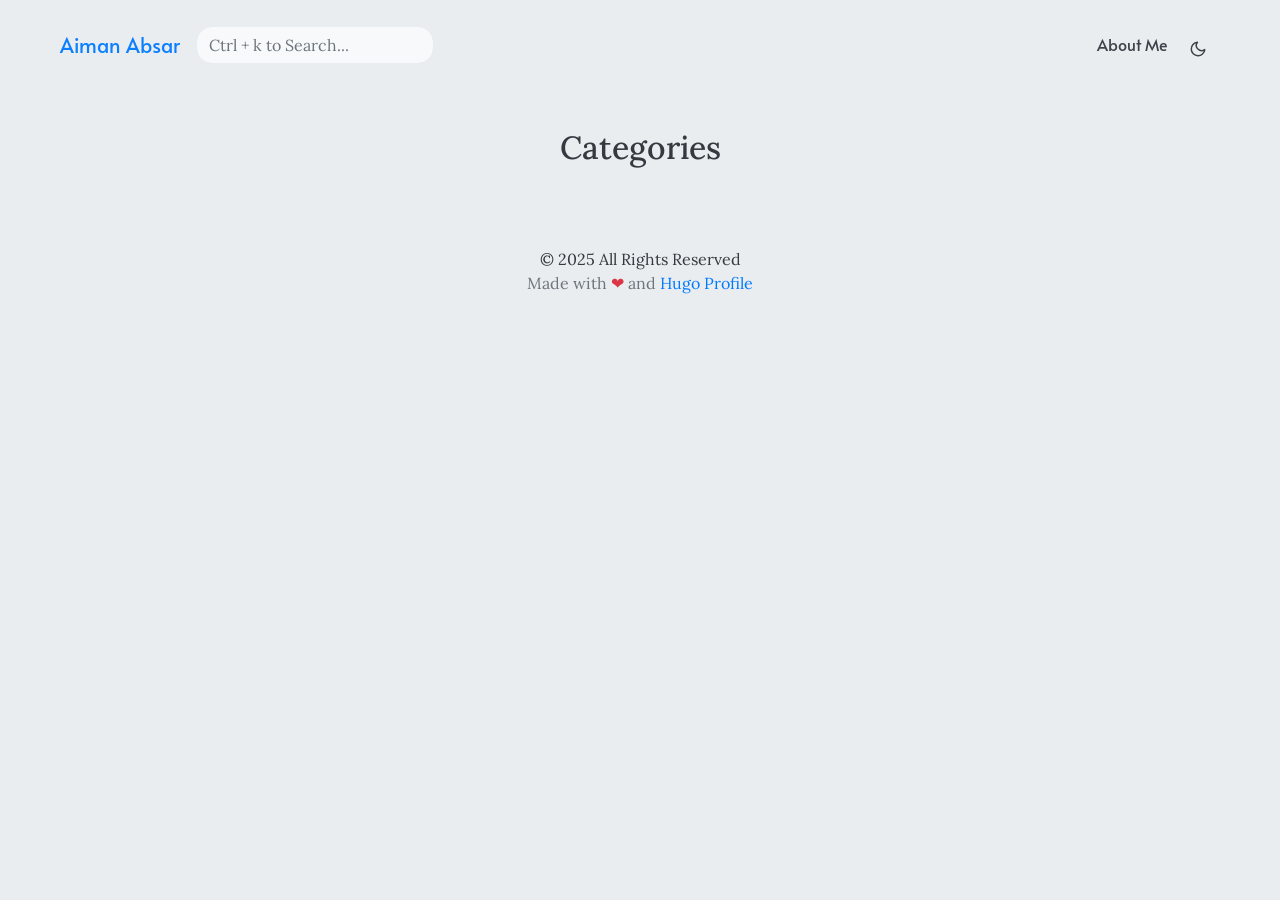
==== categories/index.html @ 6dc79911 "Deploy Hugo site" ====
<!DOCTYPE html>
<html lang="en">

<head><meta charset="UTF-8">
<meta name="viewport" content="width=device-width, initial-scale=1.0">
<meta http-equiv="X-UA-Compatible" content="ie=edge">
<meta http-equiv="Accept-CH" content="DPR, Viewport-Width, Width">
<link rel="icon" href=/fav.png type="image/gif">


<link rel="preconnect" href="https://fonts.googleapis.com">
<link rel="preconnect" href="https://fonts.gstatic.com" crossorigin>
<link rel="preload"
      as="style"
      href="https://fonts.googleapis.com/css2?family=Alata&family=Lora:ital,wght@0,400;0,500;0,600;0,700;1,400;1,500;1,600;1,700&family=Roboto:ital,wght@0,100;0,300;0,400;0,500;0,700;0,900;1,100;1,300;1,400;1,500;1,700;1,900&display=swap"
>
<link rel="stylesheet"
      href="https://fonts.googleapis.com/css2?family=Alata&family=Lora:ital,wght@0,400;0,500;0,600;0,700;1,400;1,500;1,600;1,700&family=Roboto:ital,wght@0,100;0,300;0,400;0,500;0,700;0,900;1,100;1,300;1,400;1,500;1,700;1,900&display=swap"
      media="print" onload="this.media='all'" />
<noscript>
  <link
          href="https://fonts.googleapis.com/css2?family=Alata&family=Lora:ital,wght@0,400;0,500;0,600;0,700;1,400;1,500;1,600;1,700&family=Roboto:ital,wght@0,100;0,300;0,400;0,500;0,700;0,900;1,100;1,300;1,400;1,500;1,700;1,900&display=swap"
          rel="stylesheet">
</noscript>


<link rel="stylesheet" href="/css/font.css" media="all">



<meta property="og:url" content="https://aiman-absar.github.io/categories/">
  <meta property="og:site_name" content="Aiman Absar">
  <meta property="og:title" content="Categories">
  <meta property="og:description" content="Quantitative Economist and Researcher">
  <meta property="og:locale" content="en_us">
  <meta property="og:type" content="website">


  <meta name="twitter:card" content="summary">
  <meta name="twitter:title" content="Categories">
  <meta name="twitter:description" content="Quantitative Economist and Researcher">


<link rel="stylesheet" href="/bootstrap-5/css/bootstrap.min.css" media="all"><link rel="stylesheet" href="/css/header.css" media="all">
<link rel="stylesheet" href="/css/footer.css" media="all">


<link rel="stylesheet" href="/css/theme.css" media="all">

<style>
    :root {
        --text-color: #343a40;
        --text-secondary-color: #6c757d;
        --text-link-color: #007bff;
        --background-color: #eaedf0;
        --secondary-background-color: #64ffda1a;
        --primary-color: #007bff;
        --secondary-color: #f8f9fa;

         
        --text-color-dark: #e4e6eb;
        --text-secondary-color-dark: #b0b3b8;
        --text-link-color-dark: #ffffff;
        --background-color-dark: #18191a;
        --secondary-background-color-dark: #212529;
        --primary-color-dark: #ffffff;
        --secondary-color-dark: #212529;
    }
    body {
        font-size: 1rem;
        font-weight: 400;
        line-height: 1.5;
        text-align: left;
    }

    html {
        background-color: var(--background-color) !important;
    }

    body::-webkit-scrollbar {
        height: 0px;
        width: 8px;
        background-color: var(--background-color);
    }

    ::-webkit-scrollbar-track {
        border-radius: 1rem;
    }

    ::-webkit-scrollbar-thumb {
        border-radius: 1rem;
        background: #b0b0b0;
        outline: 1px solid var(--background-color);
    }

    #search-content::-webkit-scrollbar {
        width: .5em;
        height: .1em;
        background-color: var(--background-color);
    }
</style>



<meta name="description" content="Categories of Aiman Absar">
<link rel="stylesheet" href="/css/list.css" media="all">


  
  

  <title>
Categories | Aiman Absar

  </title>
</head>

<body class="light">
  
  
<script>
    let localStorageValue = localStorage.getItem("pref-theme");
    let mediaQuery = window.matchMedia('(prefers-color-scheme: dark)').matches;

    switch (localStorageValue) {
        case "dark":
            document.body.classList.add('dark');
            break;
        case "light":
            document.body.classList.remove('dark');
            break;
        default:
            if (mediaQuery) {
                document.body.classList.add('dark');
            }
            break;
    }
</script>





<header id="profileHeader">
    <nav class="pt-3 navbar navbar-expand-lg ">
        <div class="container-fluid mx-xs-2 mx-sm-5 mx-md-5 mx-lg-5">
            
            <a class="navbar-brand primary-font text-wrap" href="/">
                
                Aiman Absar
                
            </a>

            
                <div>
                    <input id="search" autocomplete="off" class="form-control mr-sm-2 d-none d-md-block" placeholder='Ctrl &#43; k to Search...'
                        aria-label="Search" oninput="searchOnChange(event)">
                </div>
            

            
            <button class="navbar-toggler" type="button" data-bs-toggle="collapse" data-bs-target="#navbarContent"
                aria-controls="navbarContent" aria-expanded="false" aria-label="Toggle navigation">
                <svg aria-hidden="true" height="24" viewBox="0 0 16 16" version="1.1" width="24" data-view-component="true">
                    <path fill-rule="evenodd" d="M1 2.75A.75.75 0 011.75 2h12.5a.75.75 0 110 1.5H1.75A.75.75 0 011 2.75zm0 5A.75.75 0 011.75 7h12.5a.75.75 0 110 1.5H1.75A.75.75 0 011 7.75zM1.75 12a.75.75 0 100 1.5h12.5a.75.75 0 100-1.5H1.75z"></path>
                </svg>
            </button>

            
            <div class="collapse navbar-collapse text-wrap primary-font" id="navbarContent">
                <ul class="navbar-nav ms-auto text-center">
                    
                        <li class="nav-item navbar-text d-block d-md-none">
                            <div class="nav-link">
                                <input id="search" autocomplete="off" class="form-control mr-sm-2" placeholder='Ctrl &#43; k to Search...' aria-label="Search" oninput="searchOnChange(event)">
                            </div>
                        </li>
                    

                    
                    <li class="nav-item navbar-text">
                        <a class="nav-link" href="/#about" aria-label="about">
                            About Me
                        </a>
                    </li>
                    

                    

                    

                    

                    

                    

                    

                    
                    

                    
                    <li class="nav-item navbar-text">
                        
                        <div class="text-center">
                            <button id="theme-toggle">
                                <svg id="moon" xmlns="http://www.w3.org/2000/svg" width="24" height="24" viewBox="0 0 24 24" fill="none" stroke="currentColor" stroke-width="2" stroke-linecap="round" stroke-linejoin="round">
                                    <path d="M21 12.79A9 9 0 1 1 11.21 3 7 7 0 0 0 21 12.79z"></path>
                                </svg>
                                <svg id="sun" xmlns="http://www.w3.org/2000/svg" width="24" height="24" viewBox="0 0 24 24" fill="none" stroke="currentColor" stroke-width="2" stroke-linecap="round" stroke-linejoin="round">
                                    <circle cx="12" cy="12" r="5"></circle>
                                    <line x1="12" y1="1" x2="12" y2="3"></line>
                                    <line x1="12" y1="21" x2="12" y2="23"></line>
                                    <line x1="4.22" y1="4.22" x2="5.64" y2="5.64"></line>
                                    <line x1="18.36" y1="18.36" x2="19.78" y2="19.78"></line>
                                    <line x1="1" y1="12" x2="3" y2="12"></line>
                                    <line x1="21" y1="12" x2="23" y2="12"></line>
                                    <line x1="4.22" y1="19.78" x2="5.64" y2="18.36"></line>
                                    <line x1="18.36" y1="5.64" x2="19.78" y2="4.22"></line>
                                </svg>
                            </button>
                        </div>
                    </li>
                    

                </ul>

            </div>
        </div>
    </nav>
</header>
<div id="content">
<div class="container pt-5" id="list-page">
    <h2 class="text-center pb-2">Categories</h2>
    <div class="row">
        
        <div class="row justify-content-center">
            <div class="col-auto m-3">
                
            </div>
        </div>
    </div>
</div>

  </div><footer>
    
 

<div class="text-center pt-2">
    

    

    

    

    
</div><div class="container py-4">
    <div class="row justify-content-center">
        <div class="col-md-4 text-center">
            
            &copy; 2025  All Rights Reserved
            <div class="text-secondary">
                Made with
                <span class="text-danger">
                    &#10084;
                </span>
                and
                <a href="https://github.com/gurusabarish/hugo-profile" target="_blank"
                    title="Designed and developed by gurusabarish">
                    Hugo Profile
                </a>
            </div>
        </div>
    </div>
</div>
</footer><script src="/bootstrap-5/js/bootstrap.bundle.min.js"></script>
<script>
    if (localStorage.getItem("pref-theme") === "dark") {
        document.body.classList.add('dark');
    } else if (localStorage.getItem("pref-theme") === "light") {
        document.body.classList.remove('dark')
    } else if (window.matchMedia && window.matchMedia('(prefers-color-scheme: dark)').matches) {
        document.body.classList.add('dark');
    }

</script>
<script>
    document.getElementById("theme-toggle").addEventListener("click", () => {
        if (document.body.className.includes("dark")) {
            document.body.classList.remove('dark');
            localStorage.setItem("pref-theme", 'light');
        } else {
            document.body.classList.add('dark');
            localStorage.setItem("pref-theme", 'dark');
        }
    })

    var tooltipTriggerList = [].slice.call(document.querySelectorAll('[data-bs-toggle="tooltip"]'))
    var tooltipList = tooltipTriggerList.map(function (tooltipTriggerEl) {
        return new bootstrap.Tooltip(tooltipTriggerEl)
    })

</script>


    <script src="/js/search.js"></script>











  <section id="search-content" class="py-2">
    <div class="container" id="search-results"></div>
  </section>
</body>

</html>
---- css/font.css ----
/* Default font for body */
body {
    font-family: "Lora", serif !important;
}

/* secondary font */
.secondary-font, #secondary-font {
    font-family: "Lora", serif;
}

/* primary font */
.primary-font, #primary-font {
    font-family: "Alata", sans-serif;
}

/* Default font */
.default-font, #default-font {
    font-family: "Roboto", sans-serif;
}
---- css/header.css ----
header {
    z-index: 10;
    position: relative;
    top: 0;
}

.showHeaderOnTop {
    box-shadow: 0px 8px 56px rgba(15, 80, 100, 0.16);
    top: 0;
    position: sticky;
}

header .navbar .navbar-nav a {
    color: var(--text-color) !important;
}

#theme-toggle {
    background-color: var(--background-color) !important;
    color: var(--text-color) !important;
}

.navbar-toggler {
    border: none;
    outline: none;
    color: var(--text-color);
}
.navbar-toggler svg {
    fill: currentColor;
    color: var(--text-color);
}
.navbar-toggler:focus {
    box-shadow: 0 0 0 .05em;
}
.navbar-text {
    font-size: 16px !important;
    opacity: 0.95;
    white-space: nowrap;
}
header .nav-link{
    transition: none !important;
}
.navbar-brand {
    color: var(--primary-color) !important;
    opacity: 0.95;
} 
.navbar .nav-link:hover {
    color: var(--primary-color) !important;
}
.nav-link.nav-link-sep:after {
    content: "|";
    color: var(--text-color) !important;
}

li > .dropdown-toggle:focus{
    color: var(--primary-color) !important;
}

.dropdown-menu {
    overflow: auto;
    /* z-index: 100; */
    background-color: var(--background-color) !important;
    border-color: var(--text-secondary-color) !important;
}

.dropdown-item:hover {
    background-color: var(--secondary-color) !important;
}

.dropdown-item:focus, .dropdown-item:active {
    background-color: var(--secondary-color) !important;
}

.dropdown-divider {
	border-top: 1px solid var(--lt-color-border-dark);
}

#search {
    border-radius: 1rem !important;
    background-color: var(--secondary-color);
    color: var(--text-color);
    border-color: var(--background-color) !important;
    transition: none;
}

#search:focus {
    box-shadow: 0 0 10px rgba(0, 0, 0, 0.2);
}
#search-content {
    -ms-scroll-chaining: none;
    scrollbar-width: none;
    display: none;
    border-radius: 1rem;
    box-shadow: 0 0 10px rgba(0,0,0,0.2);
    z-index: 9999;
    width: 10%;
    max-height: 350px;
    background-color: var(--secondary-color) !important;
    position: absolute;
    overflow: scroll;
}

#search-content::-webkit-scrollbar {
    display: none;
}

#search-results > .card {
    background-color: transparent !important;
    border: none;
    margin-bottom: 10px;
}

#search-results > .card :hover {
    border-radius: 1rem !important;
    background-color: var(--background-color) !important;
    transition: .2s;
}

#search-results .card a {
    opacity: 0.9;
    display: inline-block;
    text-decoration: none;
    color: var(--text-color) !important;
}

#search-results .card a:hover {
    color: var(--primary-color) !important;
}
---- css/footer.css ----
footer a h5 {
    color: var(--text-color) !important;
}

footer a {
  text-decoration: none;
  color: var(--text-link-color) !important;
}

footer a:hover {
  color: var(--primary-color) !important;
}

footer .card {
    background-color: var(--secondary-color) !important;
    border-radius: .75rem;
    cursor: context-menu;
    overflow: hidden;
    border: none;
}

footer .card:hover {
    transition: all 0.3s ease-out;
    box-shadow: 0px 8px 56px rgba(15, 80, 100, 0.16);
}

footer .card-text * {
    background-color: var(--secondary-color) !important;
}

footer .card-footer {
    background-color: var(--background-color) !important;
    padding: .8em .7em;
    border: 1px solid var(--secondary-color);
}

footer .card-footer a {
    color: var(--text-link-color) !important;
    border-color: var(--primary-color) !important;
    transition: none;
    background-color: var(--background-color) !important;
}

footer .card-footer a:hover {
    color: var(--primary-color) !important;
    opacity: 0.8;
}

footer .card-footer a:focus {
    box-shadow: none !important;
}

footer .card > .card-header {
    padding: 0 !important;
    border: none !important;
    background-color: var(--secondary-color) !important;
}

footer .card > .card-header .card-img-top {
    width: 100%;
    height: 250px !important;
    object-fit: cover;
    background-color: transparent !important;
}
---- css/theme.css ----
/* light mode */
.light > *{
    background-color: var(--background-color) !important;
    color: var(--text-color) !important;
}

.light > #footer-socialNetworks-github-svg-path{
    fill: none;
}

/* dark mode */
.dark {
    --background-color: var(--background-color-dark) !important;
    --secondary-background-color: var(--secondary-background-color-dark) !important;
    --text-color: var(--text-color-dark) !important;
    --text-secondary-color: var(--text-secondary-color-dark) !important;
    --text-link-color: var(--text-link-color-dark) !important;
    --primary-color: var(--primary-color-dark);
    --secondary-color: var(--secondary-color-dark);
}

.dark #footer-socialNetworks-github-svg-path{
    fill: #FFFFFF;
}

.text-secondary {
    color: var(--text-secondary-color) !important;
}

#theme-toggle:focus {
    outline: 0;
}

#theme-toggle svg {
    height: 18px;
}

button#theme-toggle {
    border: none;
    font-size: 26px;
    margin: auto 4px;
}

body.dark #moon {
    vertical-align: middle;
    display: none;
}

body:not(.dark) #sun {
    display: none;
}

body *::selection {
    color: var(--text-color) !important;
    background-color: var(--primary-color) !important;
}
---- css/list.css ----
#list-page .card {
    background-color: var(--secondary-color) !important;
    box-shadow: 0px 8px 56px rgba(15, 80, 100, 0.16);
    border-radius: .75rem;
    cursor: context-menu;
    overflow: hidden;
    border: none;
}

#list-page .card a {
    text-decoration: none;
}

#list-page .card a h5 {
    color: var(--text-color) !important;
}

#list-page .card:hover {
    transition: all 0.3s ease-out;
    transform: translateY(-7px);
}

#list-page .card-text * {
    background-color: var(--secondary-color) !important;
}

#list-page .post-footer {
    padding: .5rem 1rem;
    background-color: var(--secondary-color) !important;
    color: var(--text-color) !important;
    border-top: 1px solid rgba(15, 80, 100, 0.16);
    opacity: 0.9;
}

#list-page .post-footer a {
    background-color: var(--secondary-color) !important;
    color: var(--text-secondary-color) !important;
    border-color: var(--primary-color) !important;
    transition: none;
}

#list-page .post-footer a:focus {
    box-shadow: none !important;
}

#list-page .post-footer a:hover {
    color: var(--primary-color) !important;
}

#list-page .card > .card-header {
    padding: 0 !important;
    border: none !important;
    background-color: var(--secondary-color) !important;
}

#list-page .card > .card-header .card-img-top {
    width: 100%;
    height: 250px !important;
    background-color: transparent !important;
}

/* pagination */
#list-page ul li a {
    transition: none;
    border-color: var(--secondary-color);
    background-color: var(--secondary-color) !important;
    color: var(--text-color) !important;
}

#list-page ul li a:focus {
    box-shadow: none;
}

#list-page .page-item.active .page-link {
    border-color: var(--primary-color);
    background-color: var(--primary-color) !important;
    color: var(--secondary-color) !important;
}
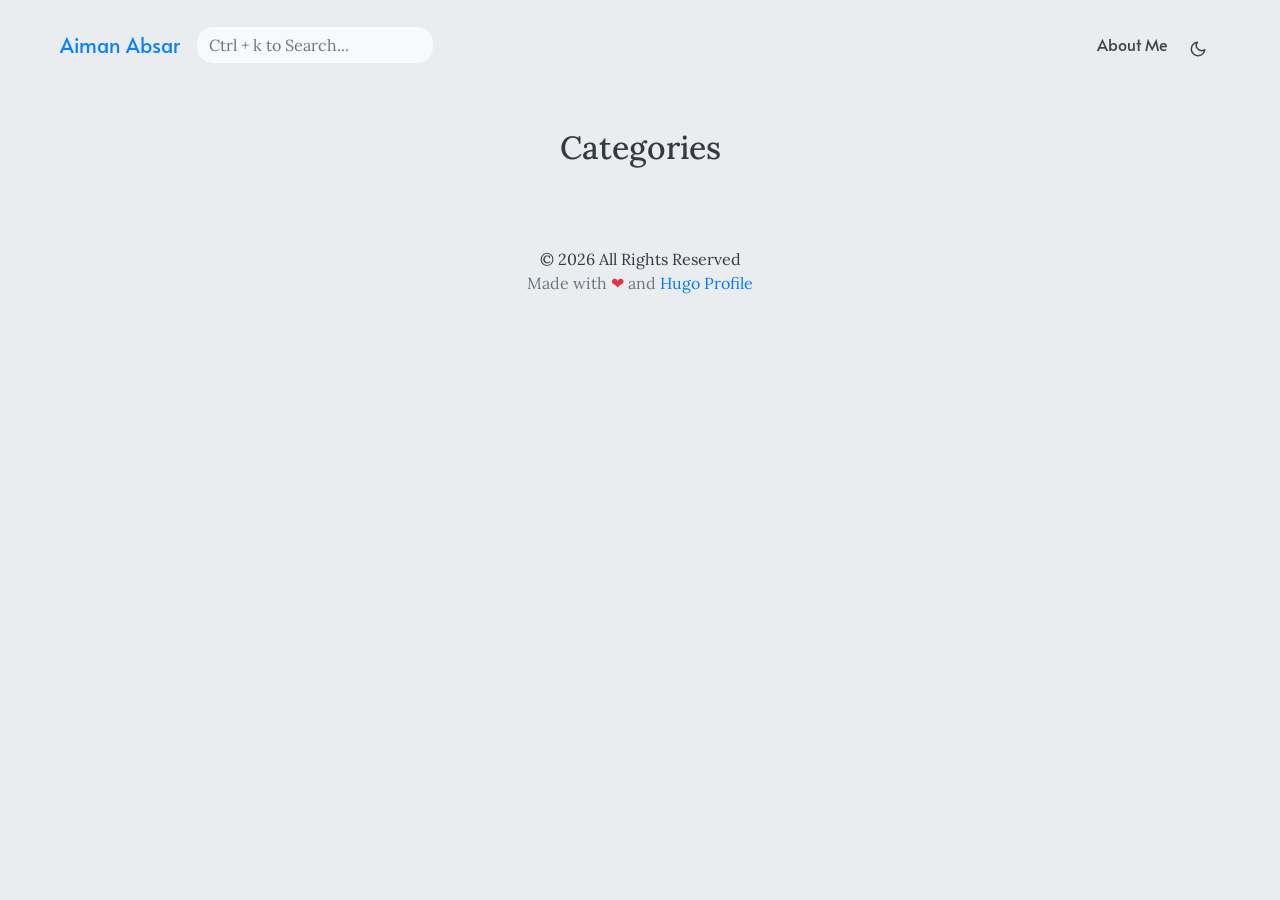
==== commit ad739a35: "Deploy 01/02/2026  6:12:21,69" ====
--- a/categories/index.html
+++ b/categories/index.html
@@ -1,326 +1,7 @@
-<!DOCTYPE html>
-<html lang="en">
-
-<head><meta charset="UTF-8">
-<meta name="viewport" content="width=device-width, initial-scale=1.0">
-<meta http-equiv="X-UA-Compatible" content="ie=edge">
-<meta http-equiv="Accept-CH" content="DPR, Viewport-Width, Width">
-<link rel="icon" href=/fav.png type="image/gif">
-
-
-<link rel="preconnect" href="https://fonts.googleapis.com">
-<link rel="preconnect" href="https://fonts.gstatic.com" crossorigin>
-<link rel="preload"
-      as="style"
-      href="https://fonts.googleapis.com/css2?family=Alata&family=Lora:ital,wght@0,400;0,500;0,600;0,700;1,400;1,500;1,600;1,700&family=Roboto:ital,wght@0,100;0,300;0,400;0,500;0,700;0,900;1,100;1,300;1,400;1,500;1,700;1,900&display=swap"
->
-<link rel="stylesheet"
-      href="https://fonts.googleapis.com/css2?family=Alata&family=Lora:ital,wght@0,400;0,500;0,600;0,700;1,400;1,500;1,600;1,700&family=Roboto:ital,wght@0,100;0,300;0,400;0,500;0,700;0,900;1,100;1,300;1,400;1,500;1,700;1,900&display=swap"
-      media="print" onload="this.media='all'" />
-<noscript>
-  <link
-          href="https://fonts.googleapis.com/css2?family=Alata&family=Lora:ital,wght@0,400;0,500;0,600;0,700;1,400;1,500;1,600;1,700&family=Roboto:ital,wght@0,100;0,300;0,400;0,500;0,700;0,900;1,100;1,300;1,400;1,500;1,700;1,900&display=swap"
-          rel="stylesheet">
-</noscript>
-
-
-<link rel="stylesheet" href="/css/font.css" media="all">
-
-
-
-<meta property="og:url" content="https://aiman-absar.github.io/categories/">
-  <meta property="og:site_name" content="Aiman Absar">
-  <meta property="og:title" content="Categories">
-  <meta property="og:description" content="Quantitative Economist and Researcher">
-  <meta property="og:locale" content="en_us">
-  <meta property="og:type" content="website">
-
-
-  <meta name="twitter:card" content="summary">
-  <meta name="twitter:title" content="Categories">
-  <meta name="twitter:description" content="Quantitative Economist and Researcher">
-
-
-<link rel="stylesheet" href="/bootstrap-5/css/bootstrap.min.css" media="all"><link rel="stylesheet" href="/css/header.css" media="all">
-<link rel="stylesheet" href="/css/footer.css" media="all">
-
-
-<link rel="stylesheet" href="/css/theme.css" media="all">
-
-<style>
-    :root {
-        --text-color: #343a40;
-        --text-secondary-color: #6c757d;
-        --text-link-color: #007bff;
-        --background-color: #eaedf0;
-        --secondary-background-color: #64ffda1a;
-        --primary-color: #007bff;
-        --secondary-color: #f8f9fa;
-
-         
-        --text-color-dark: #e4e6eb;
-        --text-secondary-color-dark: #b0b3b8;
-        --text-link-color-dark: #ffffff;
-        --background-color-dark: #18191a;
-        --secondary-background-color-dark: #212529;
-        --primary-color-dark: #ffffff;
-        --secondary-color-dark: #212529;
-    }
-    body {
-        font-size: 1rem;
-        font-weight: 400;
-        line-height: 1.5;
-        text-align: left;
-    }
-
-    html {
-        background-color: var(--background-color) !important;
-    }
-
-    body::-webkit-scrollbar {
-        height: 0px;
-        width: 8px;
-        background-color: var(--background-color);
-    }
-
-    ::-webkit-scrollbar-track {
-        border-radius: 1rem;
-    }
-
-    ::-webkit-scrollbar-thumb {
-        border-radius: 1rem;
-        background: #b0b0b0;
-        outline: 1px solid var(--background-color);
-    }
-
-    #search-content::-webkit-scrollbar {
-        width: .5em;
-        height: .1em;
-        background-color: var(--background-color);
-    }
-</style>
-
-
-
-<meta name="description" content="Categories of Aiman Absar">
-<link rel="stylesheet" href="/css/list.css" media="all">
-
-
-  
-  
-
-  <title>
-Categories | Aiman Absar
-
-  </title>
-</head>
-
-<body class="light">
-  
-  
-<script>
-    let localStorageValue = localStorage.getItem("pref-theme");
-    let mediaQuery = window.matchMedia('(prefers-color-scheme: dark)').matches;
-
-    switch (localStorageValue) {
-        case "dark":
-            document.body.classList.add('dark');
-            break;
-        case "light":
-            document.body.classList.remove('dark');
-            break;
-        default:
-            if (mediaQuery) {
-                document.body.classList.add('dark');
-            }
-            break;
-    }
-</script>
-
-
-
-
-
-<header id="profileHeader">
-    <nav class="pt-3 navbar navbar-expand-lg ">
-        <div class="container-fluid mx-xs-2 mx-sm-5 mx-md-5 mx-lg-5">
-            
-            <a class="navbar-brand primary-font text-wrap" href="/">
-                
-                Aiman Absar
-                
-            </a>
-
-            
-                <div>
-                    <input id="search" autocomplete="off" class="form-control mr-sm-2 d-none d-md-block" placeholder='Ctrl &#43; k to Search...'
-                        aria-label="Search" oninput="searchOnChange(event)">
-                </div>
-            
-
-            
-            <button class="navbar-toggler" type="button" data-bs-toggle="collapse" data-bs-target="#navbarContent"
-                aria-controls="navbarContent" aria-expanded="false" aria-label="Toggle navigation">
-                <svg aria-hidden="true" height="24" viewBox="0 0 16 16" version="1.1" width="24" data-view-component="true">
-                    <path fill-rule="evenodd" d="M1 2.75A.75.75 0 011.75 2h12.5a.75.75 0 110 1.5H1.75A.75.75 0 011 2.75zm0 5A.75.75 0 011.75 7h12.5a.75.75 0 110 1.5H1.75A.75.75 0 011 7.75zM1.75 12a.75.75 0 100 1.5h12.5a.75.75 0 100-1.5H1.75z"></path>
-                </svg>
-            </button>
-
-            
-            <div class="collapse navbar-collapse text-wrap primary-font" id="navbarContent">
-                <ul class="navbar-nav ms-auto text-center">
-                    
-                        <li class="nav-item navbar-text d-block d-md-none">
-                            <div class="nav-link">
-                                <input id="search" autocomplete="off" class="form-control mr-sm-2" placeholder='Ctrl &#43; k to Search...' aria-label="Search" oninput="searchOnChange(event)">
-                            </div>
-                        </li>
-                    
-
-                    
-                    <li class="nav-item navbar-text">
-                        <a class="nav-link" href="/#about" aria-label="about">
-                            About Me
-                        </a>
-                    </li>
-                    
-
-                    
-
-                    
-
-                    
-
-                    
-
-                    
-
-                    
-
-                    
-                    
-
-                    
-                    <li class="nav-item navbar-text">
-                        
-                        <div class="text-center">
-                            <button id="theme-toggle">
-                                <svg id="moon" xmlns="http://www.w3.org/2000/svg" width="24" height="24" viewBox="0 0 24 24" fill="none" stroke="currentColor" stroke-width="2" stroke-linecap="round" stroke-linejoin="round">
-                                    <path d="M21 12.79A9 9 0 1 1 11.21 3 7 7 0 0 0 21 12.79z"></path>
-                                </svg>
-                                <svg id="sun" xmlns="http://www.w3.org/2000/svg" width="24" height="24" viewBox="0 0 24 24" fill="none" stroke="currentColor" stroke-width="2" stroke-linecap="round" stroke-linejoin="round">
-                                    <circle cx="12" cy="12" r="5"></circle>
-                                    <line x1="12" y1="1" x2="12" y2="3"></line>
-                                    <line x1="12" y1="21" x2="12" y2="23"></line>
-                                    <line x1="4.22" y1="4.22" x2="5.64" y2="5.64"></line>
-                                    <line x1="18.36" y1="18.36" x2="19.78" y2="19.78"></line>
-                                    <line x1="1" y1="12" x2="3" y2="12"></line>
-                                    <line x1="21" y1="12" x2="23" y2="12"></line>
-                                    <line x1="4.22" y1="19.78" x2="5.64" y2="18.36"></line>
-                                    <line x1="18.36" y1="5.64" x2="19.78" y2="4.22"></line>
-                                </svg>
-                            </button>
-                        </div>
-                    </li>
-                    
-
-                </ul>
-
-            </div>
-        </div>
-    </nav>
-</header>
-<div id="content">
-<div class="container pt-5" id="list-page">
-    <h2 class="text-center pb-2">Categories</h2>
-    <div class="row">
-        
-        <div class="row justify-content-center">
-            <div class="col-auto m-3">
-                
-            </div>
-        </div>
-    </div>
-</div>
-
-  </div><footer>
-    
- 
-
-<div class="text-center pt-2">
-    
-
-    
-
-    
-
-    
-
-    
-</div><div class="container py-4">
-    <div class="row justify-content-center">
-        <div class="col-md-4 text-center">
-            
-            &copy; 2025  All Rights Reserved
-            <div class="text-secondary">
-                Made with
-                <span class="text-danger">
-                    &#10084;
-                </span>
-                and
-                <a href="https://github.com/gurusabarish/hugo-profile" target="_blank"
-                    title="Designed and developed by gurusabarish">
-                    Hugo Profile
-                </a>
-            </div>
-        </div>
-    </div>
-</div>
-</footer><script src="/bootstrap-5/js/bootstrap.bundle.min.js"></script>
-<script>
-    if (localStorage.getItem("pref-theme") === "dark") {
-        document.body.classList.add('dark');
-    } else if (localStorage.getItem("pref-theme") === "light") {
-        document.body.classList.remove('dark')
-    } else if (window.matchMedia && window.matchMedia('(prefers-color-scheme: dark)').matches) {
-        document.body.classList.add('dark');
-    }
-
-</script>
-<script>
-    document.getElementById("theme-toggle").addEventListener("click", () => {
-        if (document.body.className.includes("dark")) {
-            document.body.classList.remove('dark');
-            localStorage.setItem("pref-theme", 'light');
-        } else {
-            document.body.classList.add('dark');
-            localStorage.setItem("pref-theme", 'dark');
-        }
-    })
-
-    var tooltipTriggerList = [].slice.call(document.querySelectorAll('[data-bs-toggle="tooltip"]'))
-    var tooltipList = tooltipTriggerList.map(function (tooltipTriggerEl) {
-        return new bootstrap.Tooltip(tooltipTriggerEl)
-    })
-
-</script>
-
-
-    <script src="/js/search.js"></script>
-
-
-
-
-
-
-
-
-
-
-
-  <section id="search-content" class="py-2">
-    <div class="container" id="search-results"></div>
-  </section>
-</body>
-
-</html>
+<!doctype html><html lang=en><head><meta charset=UTF-8><meta name=viewport content="width=device-width,initial-scale=1"><meta http-equiv=X-UA-Compatible content="ie=edge"><meta http-equiv=Accept-CH content="DPR, Viewport-Width, Width"><link rel=icon href=/fav.png type=image/gif><link rel=preconnect href=https://fonts.googleapis.com><link rel=preconnect href=https://fonts.gstatic.com crossorigin><link rel=preload as=style href="https://fonts.googleapis.com/css2?family=Alata&family=Lora:ital,wght@0,400;0,500;0,600;0,700;1,400;1,500;1,600;1,700&family=Roboto:ital,wght@0,100;0,300;0,400;0,500;0,700;0,900;1,100;1,300;1,400;1,500;1,700;1,900&display=swap"><link rel=stylesheet href="https://fonts.googleapis.com/css2?family=Alata&family=Lora:ital,wght@0,400;0,500;0,600;0,700;1,400;1,500;1,600;1,700&family=Roboto:ital,wght@0,100;0,300;0,400;0,500;0,700;0,900;1,100;1,300;1,400;1,500;1,700;1,900&display=swap" media=print onload='this.media="all"'><noscript><link href="https://fonts.googleapis.com/css2?family=Alata&family=Lora:ital,wght@0,400;0,500;0,600;0,700;1,400;1,500;1,600;1,700&family=Roboto:ital,wght@0,100;0,300;0,400;0,500;0,700;0,900;1,100;1,300;1,400;1,500;1,700;1,900&display=swap" rel=stylesheet></noscript><link rel=stylesheet href=/css/font.css media=all><meta property="og:url" content="https://aiman-absar.github.io/categories/"><meta property="og:site_name" content="Aiman Absar"><meta property="og:title" content="Categories"><meta property="og:description" content="Quantitative Economist and Researcher"><meta property="og:locale" content="en_us"><meta property="og:type" content="website"><meta name=twitter:card content="summary"><meta name=twitter:title content="Categories"><meta name=twitter:description content="Quantitative Economist and Researcher"><link rel=stylesheet href=/bootstrap-5/css/bootstrap.min.css media=all><link rel=stylesheet href=/css/header.css media=all><link rel=stylesheet href=/css/footer.css media=all><link rel=stylesheet href=/css/theme.css media=all><style>:root{--text-color:#343a40;--text-secondary-color:#6c757d;--text-link-color:#007bff;--background-color:#eaedf0;--secondary-background-color:#64ffda1a;--primary-color:#007bff;--secondary-color:#f8f9fa;--text-color-dark:#e4e6eb;--text-secondary-color-dark:#b0b3b8;--text-link-color-dark:#ffffff;--background-color-dark:#18191a;--secondary-background-color-dark:#212529;--primary-color-dark:#ffffff;--secondary-color-dark:#212529}body{font-size:1rem;font-weight:400;line-height:1.5;text-align:left}html{background-color:var(--background-color)!important}body::-webkit-scrollbar{height:0;width:8px;background-color:var(--background-color)}::-webkit-scrollbar-track{border-radius:1rem}::-webkit-scrollbar-thumb{border-radius:1rem;background:#b0b0b0;outline:1px solid var(--background-color)}#search-content::-webkit-scrollbar{width:.5em;height:.1em;background-color:var(--background-color)}</style><meta name=description content="Categories of Aiman Absar"><link rel=stylesheet href=/css/list.css media=all><title>Categories | Aiman Absar</title></head><body class=light><script>let localStorageValue=localStorage.getItem("pref-theme"),mediaQuery=window.matchMedia("(prefers-color-scheme: dark)").matches;switch(localStorageValue){case"dark":document.body.classList.add("dark");break;case"light":document.body.classList.remove("dark");break;default:mediaQuery&&document.body.classList.add("dark");break}</script><header id=profileHeader><nav class="pt-3 navbar navbar-expand-lg"><div class="container-fluid mx-xs-2 mx-sm-5 mx-md-5 mx-lg-5"><a class="navbar-brand primary-font text-wrap" href=/>Aiman Absar</a><div><input id=search autocomplete=off class="form-control mr-sm-2 d-none d-md-block" placeholder='Ctrl + k to Search...' aria-label=Search oninput=searchOnChange(event)></div><button class=navbar-toggler type=button data-bs-toggle=collapse data-bs-target=#navbarContent aria-controls=navbarContent aria-expanded=false aria-label="Toggle navigation">
+<svg aria-hidden="true" height="24" viewBox="0 0 16 16" width="24" data-view-component="true"><path fill-rule="evenodd" d="M1 2.75A.75.75.0 011.75 2h12.5a.75.75.0 110 1.5H1.75A.75.75.0 011 2.75zm0 5A.75.75.0 011.75 7h12.5a.75.75.0 110 1.5H1.75A.75.75.0 011 7.75zM1.75 12a.75.75.0 100 1.5h12.5a.75.75.0 100-1.5H1.75z"/></svg></button><div class="collapse navbar-collapse text-wrap primary-font" id=navbarContent><ul class="navbar-nav ms-auto text-center"><li class="nav-item navbar-text d-block d-md-none"><div class=nav-link><input id=search autocomplete=off class="form-control mr-sm-2" placeholder='Ctrl + k to Search...' aria-label=Search oninput=searchOnChange(event)></div></li><li class="nav-item navbar-text"><a class=nav-link href=/#about aria-label=about>About Me</a></li><li class="nav-item navbar-text"><div class=text-center><button id=theme-toggle>
+<svg id="moon" width="24" height="24" viewBox="0 0 24 24" fill="none" stroke="currentColor" stroke-width="2" stroke-linecap="round" stroke-linejoin="round"><path d="M21 12.79A9 9 0 1111.21 3 7 7 0 0021 12.79z"/></svg>
+<svg id="sun" width="24" height="24" viewBox="0 0 24 24" fill="none" stroke="currentColor" stroke-width="2" stroke-linecap="round" stroke-linejoin="round"><circle cx="12" cy="12" r="5"/><line x1="12" y1="1" x2="12" y2="3"/><line x1="12" y1="21" x2="12" y2="23"/><line x1="4.22" y1="4.22" x2="5.64" y2="5.64"/><line x1="18.36" y1="18.36" x2="19.78" y2="19.78"/><line x1="1" y1="12" x2="3" y2="12"/><line x1="21" y1="12" x2="23" y2="12"/><line x1="4.22" y1="19.78" x2="5.64" y2="18.36"/><line x1="18.36" y1="5.64" x2="19.78" y2="4.22"/></svg></button></div></li></ul></div></div></nav></header><div id=content><div class="container pt-5" id=list-page><h2 class="text-center pb-2">Categories</h2><div class=row><div class="row justify-content-center"><div class="col-auto m-3"></div></div></div></div></div><footer><div class="text-center pt-2"></div><div class="container py-4"><div class="row justify-content-center"><div class="col-md-4 text-center">&copy; 2026 All Rights Reserved<div class=text-secondary>Made with
+<span class=text-danger>&#10084;
+</span>and
+<a href=https://github.com/gurusabarish/hugo-profile target=_blank title="Designed and developed by gurusabarish">Hugo Profile</a></div></div></div></div></footer><script src=/bootstrap-5/js/bootstrap.bundle.min.js></script><script>localStorage.getItem("pref-theme")==="dark"?document.body.classList.add("dark"):localStorage.getItem("pref-theme")==="light"?document.body.classList.remove("dark"):window.matchMedia&&window.matchMedia("(prefers-color-scheme: dark)").matches&&document.body.classList.add("dark")</script><script>document.getElementById("theme-toggle").addEventListener("click",()=>{document.body.className.includes("dark")?(document.body.classList.remove("dark"),localStorage.setItem("pref-theme","light")):(document.body.classList.add("dark"),localStorage.setItem("pref-theme","dark"))});var tooltipTriggerList=[].slice.call(document.querySelectorAll('[data-bs-toggle="tooltip"]')),tooltipList=tooltipTriggerList.map(function(e){return new bootstrap.Tooltip(e)})</script><script src=/js/search.js></script><section id=search-content class=py-2><div class=container id=search-results></div></section></body></html>
